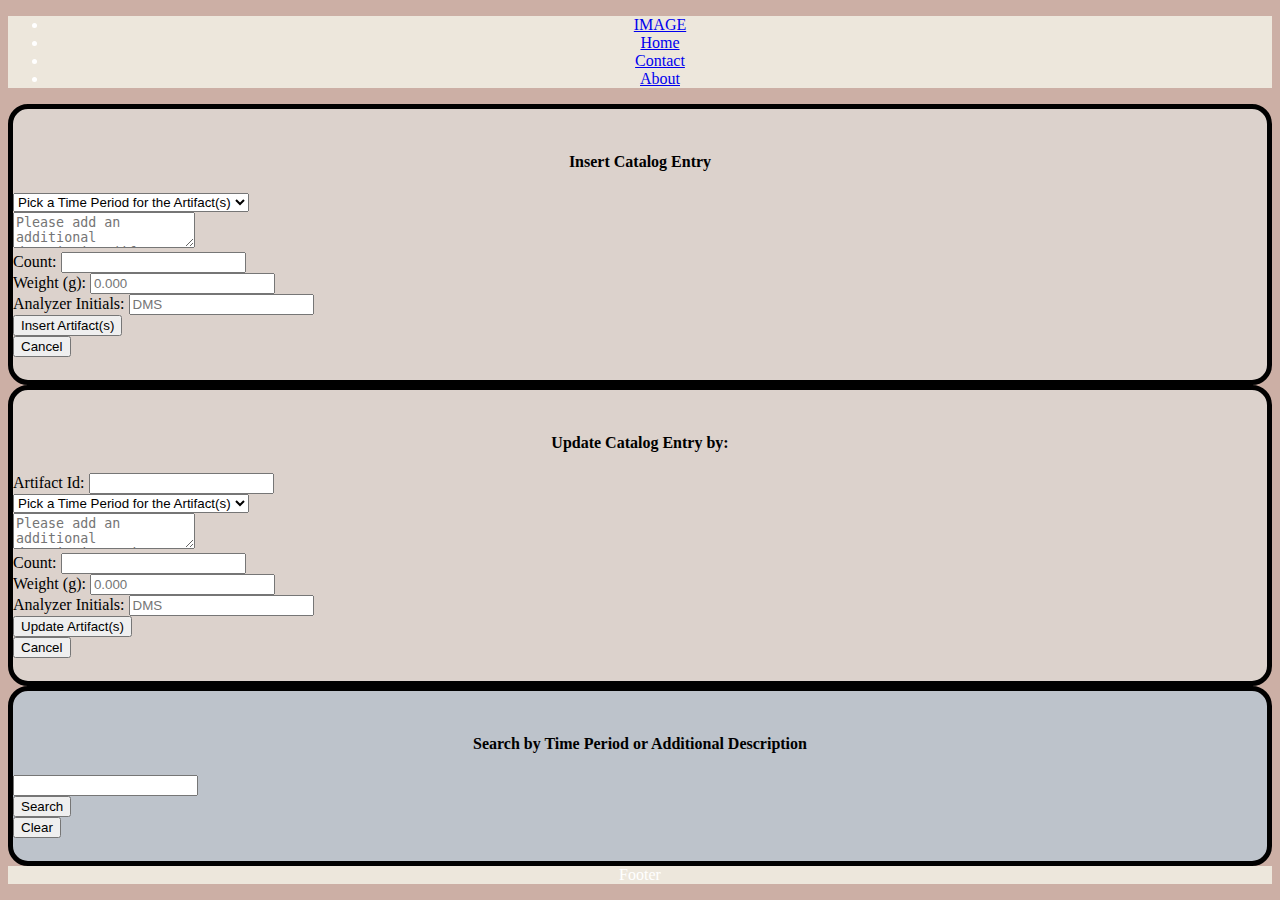
==== webapp_01/wwwroot/index.html @ 37055cd5 "Mostly Frontend dev" ====
<!doctype html>
<html lang="en">
  <head>
    <meta charset="utf-8">
    <meta name="viewport" content="width=device-width, initial-scale=1">
    <title>PaleoTech</title>
    <link href="https://cdn.jsdelivr.net/npm/bootstrap@5.3.0/dist/css/bootstrap.min.css" rel="stylesheet" integrity="sha384-9ndCyUaIbzAi2FUVXJi0CjmCapSmO7SnpJef0486qhLnuZ2cdeRhO02iuK6FUUVM" crossorigin="anonymous">
    <link rel="stylesheet" href="index.css">
  </head>
  <body>

    <div class="col my-header">
      <ul class="nav col-lg-auto me-lg-auto mb-2 justify-content-center mb-md-0">
        <li>
          <a id="anchor-nav-icon" href="#" class="nav-link px-2 link-body-emphasis">
            IMAGE
          </a>
        </li>
        <li>
          <a id="anchor-nav-home" href="#" class="nav-link px-2 link-body-emphasis">
            Home
          </a>
        </li>
        <li>
          <a id="anchor-nav-contact" href="#" class="nav-link px-2 link-body-emphasis">
            Contact
          </a>
        </li>
        <li>
          <a id="anchor-nav-about" href="#" class="nav-link px-2 link-body-emphasis">
            About
          </a>
        </li>
      </ul>
    </div>

    <div class="container">
      <div class="row">

        <!-- For Inserting -->
        <div id="form-insert" class="col d-grid gap-1">
          <h4 class="mb-1">Insert Catalog Entry</h4>
          <form name="insertForm" class="row align-items-start ms-3 me-1" onsubmit="return validateInsertForm()">

            <div class="row p-1">
              <div class="col">
                <div id="select-provenience"></div>
              </div>
              <select name="selectPeriod" class="col form-select form-select-sm mb-2" id="select-period">
                  <option value="0" selected>Pick a Time Period for the Artifact(s)</option>
                  <option value="Pre-Contact">Pre-Contact</option>
                  <option value="Post-Contact">Post-Contact</option>
              </select>
            </div>

            <div class="row p-1">
              <div class="col">
                <div id="select-level1"></div>
              </div>

              <div class="col">
                <div id="select-level2"></div>
              </div>
            </div>

            <div class="row p-1">
              <div id="select-level3"></div>
            </div>

            <div class="row p-1">
              <div id="select-level4"></div>
            </div>

            <div class="row p-1 input-group-sm">
              <textarea id="text-insert-additional-description" type="text" class="form-control" placeholder="Please add an additional description (if applicable)"></textarea>
            </div>
            
            <div class="row p-1">
              <div class="col input-group input-group-sm">
                  <span class="input-group-text" id="inputGroup-sizing-sm">Count:</span>
                  <input id="text-insert-artifact-count" type="text" class="form-control">
              </div>

              <div class="col input-group input-group-sm">
                  <span class="input-group-text" id="inputGroup-sizing-sm">Weight (g):</span>
                  <input id="text-insert-artifact-weight" type="text" class="form-control" placeholder="0.000">
              </div>

              <div class="col input-group input-group-sm">
                  <span class="input-group-text" id="inputGroup-sizing-sm">Analyzer Initials:</span>
                  <input id="text-insert-lab-tech-initials" type="text" class="form-control" placeholder="DMS">
              </div>
            </div>

            <div class="row p-1 insert-update-buttons">
              <div class="col-auto">
                <button id="button-insert" type="button" class="btn btn-primary">Insert Artifact(s)</button>
              </div>

              <div class="col-auto">
                <button id="button-insert-cancel" type="button" class="btn btn-primary">Cancel</button>
              </div>
            </div>
          </form>
        </div>

        <!-- For Updating -->

        <div id="form-update" class="col d-grid gap-1">
          <form class="row align-items-start ms-3 me-1">

            <div class="row p-1">
              <h4 class="col">Update Catalog Entry by:</h4>
              <div class="col mb-2 input-group input-group-sm">
                <span class="input-group-text" id="inputGroup-sizing-sm">Artifact Id:</span>
                <input id="text-update-artifact-id" type="text" class="form-control">
              </div>
            </div>

            <div class="row p-1">
              <div class="col">
                <div id="update-provenience"></div>
              </div>
              <select class="col form-select form-select-sm mb-2" id="update-period">
                  <option value="0" selected>Pick a Time Period for the Artifact(s)</option>
                  <option value="Pre-Contact">Pre-Contact</option>
                  <option value="Post-Contact">Post-Contact</option>
              </select>
            </div>

            <div class="row p-1">
              <div class="col">
                <div id="update-level1"></div>
              </div>

              <div class="col">
                <div id="update-level2"></div>
              </div>
            </div>

            <div class="row p-1">
              <div id="update-level3"></div>
            </div>

            <div class="row p-1">
              <div id="update-level4"></div>
            </div>

            <div class="row p-1 input-group-sm">
              <textarea id="text-update-additional-description" type="text" class="form-control" placeholder="Please add an additional description and reason for update (if applicable)"></textarea>
            </div>
            
            <div class="row p-1">
              <div class="col input-group input-group-sm ">
                  <span class="input-group-text" id="inputGroup-sizing-sm">Count:</span>
                  <input id="text-update-artifact-count" type="text" class="form-control">
              </div>

              <div class="col input-group input-group-sm ">
                  <span class="input-group-text" id="inputGroup-sizing-sm">Weight (g):</span>
                  <input id="text-update-artifact-weight" type="text" class="form-control" placeholder="0.000">
              </div>

              <div class="col input-group input-group-sm ">
                  <span class="input-group-text" id="inputGroup-sizing-sm">Analyzer Initials:</span>
                  <input id="text-update-lab-tech-initials" type="text" class="form-control" placeholder="DMS">
              </div>
            </div>

            <div class="row p-1 insert-update-buttons">
              <div class="col-auto">
                <button id="button-update" type="button" class="btn btn-primary">Update Artifact(s)</button>
              </div>

              <div class="col-auto">
                <button id="button-update-cancel" type="button" class="btn btn-primary">Cancel</button>
              </div>
            </div>

          </form>
        </div>
      </div>
    </div>

    <!-- For Searching -->

    <div class="container d-grid gap-1" id="form-search">
          <h4>Search by Time Period or Additional Description</h4>

          <form class="row p-1" id="search-box">
              <div class="col-auto">
                  <input id="text-search" type="text" class="form-control">
              </div>
              <div class="col-auto">
                  <button id="button-search" type="button" class="btn btn-primary">Search</button>
              </div>
              <div class="col-auto">
                  <button id="button-search-clear" type="button" class="btn btn-primary">Clear</button>
              </div>
          </form>

        <div class="row p-1">
          <div id="artifact-table"></div>
        </div>

      </div>
    </div>
  </div>

    <div class="col my-footer">
      <div class="col col-12">
          Footer
      </div>
    </div>

    <script src="https://cdn.jsdelivr.net/npm/bootstrap@5.3.0/dist/js/bootstrap.bundle.min.js" integrity="sha384-geWF76RCwLtnZ8qwWowPQNguL3RmwHVBC9FhGdlKrxdiJJigb/j/68SIy3Te4Bkz" crossorigin="anonymous"></script>
    <script src="index.js"></script>
  </body>
</html>
---- webapp_01/wwwroot/index.css ----
body {
    background-color: #CCAFA5
    ;
}

.my-header,
.my-footer {
    background-color: #EDE7DC;
    text-align: center;
    color: rgb(255, 255, 255);
}

h4 {
    text-align: center;
}

#form-update,
#form-insert {
    background-color: #DCD2CC;
    padding: 23px 0px;
    border: 5px solid black;
    border-radius: 20px;
}

#form-search {
    background-color: #BDC3CB;
    padding: 23px 0px;
    border: 5px solid black;
    border-radius: 20px;
}

#search-box {
    margin-left: auto; 
    margin-right: 0;
}

.insert-update-buttons {
    margin-left: auto; 
    margin-right: 0;
}

.button-column {
    width: 160px;
}

#artifact-table {
    font-size: small;
}
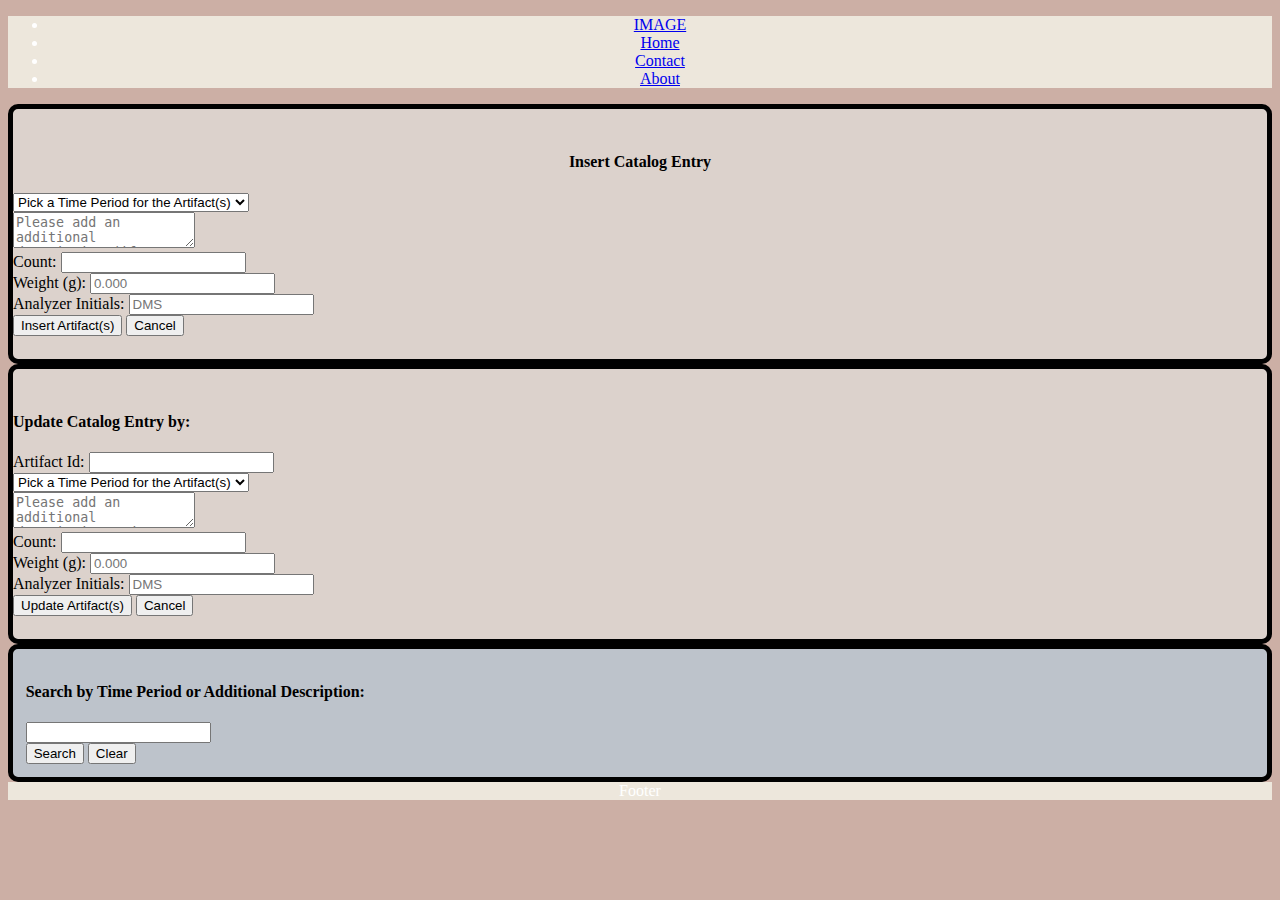
==== commit e2dd0ee5: "Additional Frontend Work" ====
--- a/webapp_01/wwwroot/index.html
+++ b/webapp_01/wwwroot/index.html
@@ -39,8 +39,8 @@
 
         <!-- For Inserting -->
         <div id="form-insert" class="col d-grid gap-1">
-          <h4 class="mb-1">Insert Catalog Entry</h4>
-          <form name="insertForm" class="row align-items-start ms-3 me-1" onsubmit="return validateInsertForm()">
+          <h4 id="insert-header" class="mb-1 form-headers">Insert Catalog Entry</h4>
+          <form name="insertForm" class="row align-items-start ms-3 me-1">
 
             <div class="row p-1">
               <div class="col">
@@ -92,12 +92,9 @@
               </div>
             </div>
 
-            <div class="row p-1 insert-update-buttons">
+            <div class="row p-1 justify-content-end">
               <div class="col-auto">
                 <button id="button-insert" type="button" class="btn btn-primary">Insert Artifact(s)</button>
-              </div>
-
-              <div class="col-auto">
                 <button id="button-insert-cancel" type="button" class="btn btn-primary">Cancel</button>
               </div>
             </div>
@@ -109,7 +106,7 @@
         <div id="form-update" class="col d-grid gap-1">
           <form class="row align-items-start ms-3 me-1">
 
-            <div class="row p-1">
+            <div class="row p-1 form-headers">
               <h4 class="col">Update Catalog Entry by:</h4>
               <div class="col mb-2 input-group input-group-sm">
                 <span class="input-group-text" id="inputGroup-sizing-sm">Artifact Id:</span>
@@ -167,12 +164,9 @@
               </div>
             </div>
 
-            <div class="row p-1 insert-update-buttons">
+            <div class="row p-1 justify-content-end">
               <div class="col-auto">
                 <button id="button-update" type="button" class="btn btn-primary">Update Artifact(s)</button>
-              </div>
-
-              <div class="col-auto">
                 <button id="button-update-cancel" type="button" class="btn btn-primary">Cancel</button>
               </div>
             </div>
@@ -184,29 +178,26 @@
 
     <!-- For Searching -->
 
-    <div class="container d-grid gap-1" id="form-search">
-          <h4>Search by Time Period or Additional Description</h4>
-
-          <form class="row p-1" id="search-box">
-              <div class="col-auto">
-                  <input id="text-search" type="text" class="form-control">
-              </div>
-              <div class="col-auto">
-                  <button id="button-search" type="button" class="btn btn-primary">Search</button>
-              </div>
-              <div class="col-auto">
-                  <button id="button-search-clear" type="button" class="btn btn-primary">Clear</button>
-              </div>
-          </form>
-
-        <div class="row p-1">
-          <div id="artifact-table"></div>
-        </div>
-
-      </div>
-    </div>
-  </div>
-
+    <div class="container d-grid gap-1" id="form-search"> 
+      <form class="row p-1 justify-content-end form-headers">
+
+        <div class="col-auto">
+          <h4>Search by Time Period or Additional Description:</h4>
+        </div>
+        <div class="col-4">
+          <input id="text-search" type="text" class="form-control">
+        </div>
+        <div class="col-auto">
+          <button id="button-search" type="button" class="btn btn-primary">Search</button>
+          <button id="button-search-clear" type="button" class="btn btn-primary">Clear</button>
+        </div>
+        
+      </form>
+      
+        <div class="row p-1" id="artifact-table"></div>
+
+    </div>
+ 
     <div class="col my-footer">
       <div class="col col-12">
           Footer
--- a/webapp_01/wwwroot/index.css
+++ b/webapp_01/wwwroot/index.css
@@ -10,7 +10,7 @@
     color: rgb(255, 255, 255);
 }
 
-h4 {
+#insert-header {
     text-align: center;
 }
 
@@ -19,30 +19,19 @@
     background-color: #DCD2CC;
     padding: 23px 0px;
     border: 5px solid black;
-    border-radius: 20px;
+    border-radius: 10px;
+
 }
 
 #form-search {
     background-color: #BDC3CB;
-    padding: 23px 0px;
+    padding: 1% 1%;
     border: 5px solid black;
-    border-radius: 20px;
+    border-radius: 10px;
 }
 
-#search-box {
-    margin-left: auto; 
-    margin-right: 0;
-}
-
-.insert-update-buttons {
-    margin-left: auto; 
-    margin-right: 0;
-}
-
-.button-column {
-    width: 160px;
-}
-
-#artifact-table {
+#show-artifacts-innerHTML {
     font-size: small;
+    text-align: center;
+    vertical-align: middle;
 }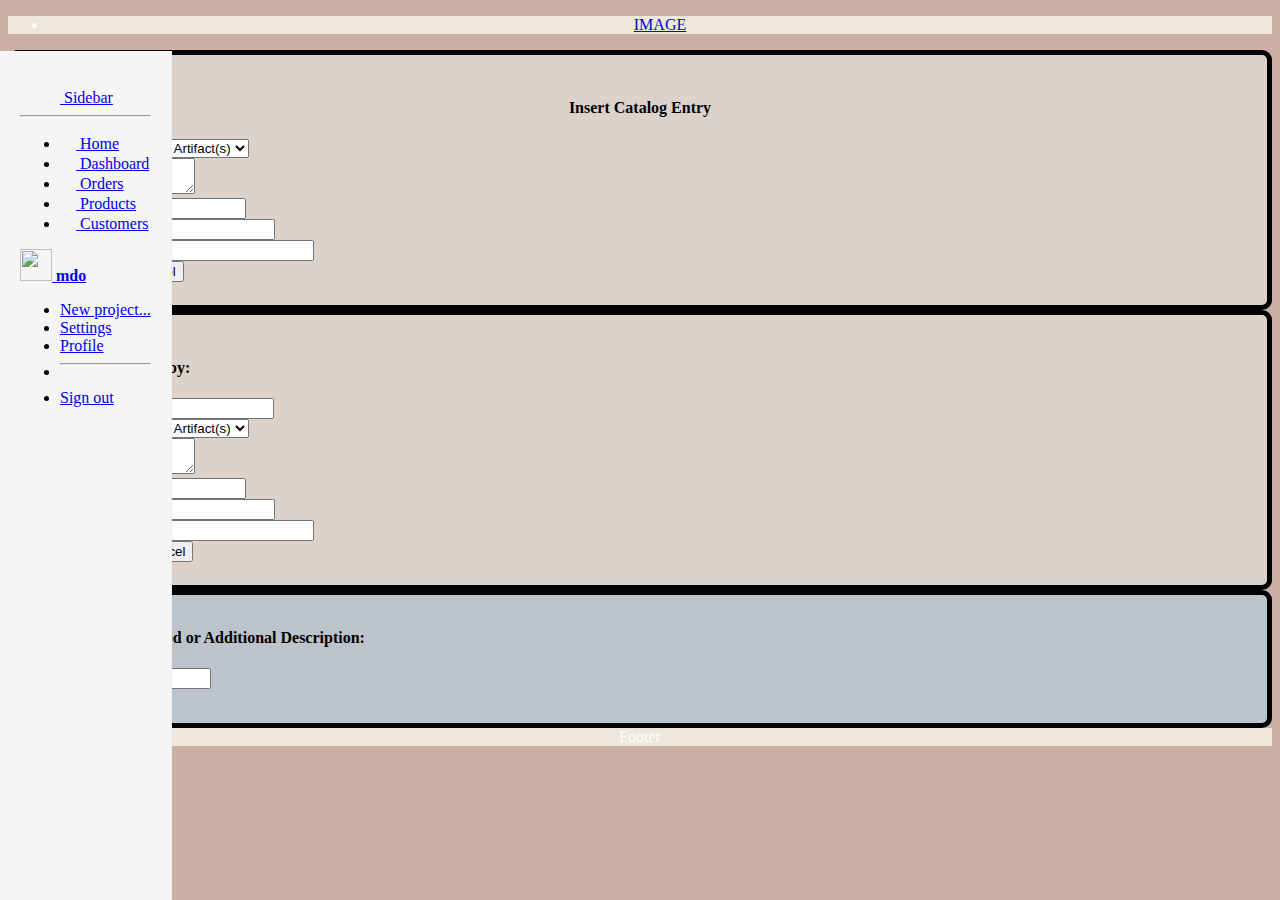
==== commit c33463b0: "Added sidebar" ====
--- a/webapp_01/wwwroot/index.html
+++ b/webapp_01/wwwroot/index.html
@@ -9,201 +9,242 @@
   </head>
   <body>
 
-    <div class="col my-header">
-      <ul class="nav col-lg-auto me-lg-auto mb-2 justify-content-center mb-md-0">
-        <li>
-          <a id="anchor-nav-icon" href="#" class="nav-link px-2 link-body-emphasis">
-            IMAGE
+      <div class="col my-header">
+        <ul class="nav col-lg-auto me-lg-auto mb-2 justify-content-center mb-md-0">
+          <li>
+            <a id="anchor-nav-icon" href="#" class="nav-link px-2 link-body-emphasis">
+              IMAGE
+            </a>
+          </li>
+        </ul>
+      </div>
+
+    <div class="container-fluid">
+      <div class="row">
+        <div class="col-sm-3 col-md-2 sidebar p-3 text-white bg-dark">
+          <a href="/" class="d-flex align-items-center mb-3 mb-md-0 me-md-auto text-white text-decoration-none">
+            <svg class="bi me-2" width="40" height="32"><use xlink:href="#bootstrap"/></svg>
+            <span class="fs-4">Sidebar</span>
           </a>
-        </li>
-        <li>
-          <a id="anchor-nav-home" href="#" class="nav-link px-2 link-body-emphasis">
-            Home
-          </a>
-        </li>
-        <li>
-          <a id="anchor-nav-contact" href="#" class="nav-link px-2 link-body-emphasis">
-            Contact
-          </a>
-        </li>
-        <li>
-          <a id="anchor-nav-about" href="#" class="nav-link px-2 link-body-emphasis">
-            About
-          </a>
-        </li>
-      </ul>
-    </div>
-
-    <div class="container">
-      <div class="row">
-
-        <!-- For Inserting -->
-        <div id="form-insert" class="col d-grid gap-1">
-          <h4 id="insert-header" class="mb-1 form-headers">Insert Catalog Entry</h4>
-          <form name="insertForm" class="row align-items-start ms-3 me-1">
-
-            <div class="row p-1">
-              <div class="col">
-                <div id="select-provenience"></div>
+          <hr>
+          <ul class="nav nav-sidebar">
+            <li class="nav-item">
+              <a href="#" class="nav-link active" aria-current="page">
+                <svg class="bi me-2" width="16" height="16"><use xlink:href="#home"/></svg>
+                Home
+              </a>
+            </li>
+            <li>
+              <a href="#" class="nav-link text-white">
+                <svg class="bi me-2" width="16" height="16"><use xlink:href="#speedometer2"/></svg>
+                Dashboard
+              </a>
+            </li>
+            <li>
+              <a href="#" class="nav-link text-white">
+                <svg class="bi me-2" width="16" height="16"><use xlink:href="#table"/></svg>
+                Orders
+              </a>
+            </li>
+            <li>
+              <a href="#" class="nav-link text-white">
+                <svg class="bi me-2" width="16" height="16"><use xlink:href="#grid"/></svg>
+                Products
+              </a>
+            </li>
+            <li>
+              <a href="#" class="nav-link text-white">
+                <svg class="bi me-2" width="16" height="16"><use xlink:href="#people-circle"/></svg>
+                Customers
+              </a>
+            </li>
+          </ul>
+          <div class="dropdown">
+            <a href="#" class="d-flex align-items-center text-white text-decoration-none dropdown-toggle" id="dropdownUser1" data-bs-toggle="dropdown" aria-expanded="false">
+              <img src="https://github.com/mdo.png" alt="" width="32" height="32" class="rounded-circle me-2">
+              <strong>mdo</strong>
+            </a>
+            <ul class="dropdown-menu dropdown-menu-dark text-small shadow" aria-labelledby="dropdownUser1">
+              <li><a class="dropdown-item" href="#">New project...</a></li>
+              <li><a class="dropdown-item" href="#">Settings</a></li>
+              <li><a class="dropdown-item" href="#">Profile</a></li>
+              <li><hr class="dropdown-divider"></li>
+              <li><a class="dropdown-item" href="#">Sign out</a></li>
+            </ul>
+          </div>
+        </div> <!--Div sidebar col end-->
+
+        
+        <div class="col-8">
+          <div class="row">
+
+              <!-- For Inserting -->
+
+              <div id="form-insert" class="col d-grid gap-1">
+                <h4 id="insert-header" class="mb-1 form-headers">Insert Catalog Entry</h4>
+                <form name="insertForm" class="row align-items-start ms-3 me-1">
+
+                  <div class="row p-1">
+                    <div class="col">
+                      <div id="select-provenience"></div>
+                    </div>
+                    <select name="selectPeriod" class="col form-select form-select-sm mb-2" id="select-period">
+                        <option value="0" selected>Pick a Time Period for the Artifact(s)</option>
+                        <option value="Pre-Contact">Pre-Contact</option>
+                        <option value="Post-Contact">Post-Contact</option>
+                    </select>
+                  </div>
+
+                  <div class="row p-1">
+                    <div class="col">
+                      <div id="select-level1"></div>
+                    </div>
+
+                    <div class="col">
+                      <div id="select-level2"></div>
+                    </div>
+                  </div>
+
+                  <div class="row p-1">
+                    <div id="select-level3"></div>
+                  </div>
+
+                  <div class="row p-1">
+                    <div id="select-level4"></div>
+                  </div>
+
+                  <div class="row p-1 input-group-sm">
+                    <textarea id="text-insert-additional-description" type="text" class="form-control" placeholder="Please add an additional description (if applicable)"></textarea>
+                  </div>
+                  
+                  <div class="row p-1">
+                    <div class="col input-group input-group-sm">
+                        <span class="input-group-text" id="inputGroup-sizing-sm">Count:</span>
+                        <input id="text-insert-artifact-count" type="text" class="form-control" required>
+                    </div>
+
+                    <div class="col input-group input-group-sm">
+                        <span class="input-group-text" id="inputGroup-sizing-sm">Weight (g):</span>
+                        <input id="text-insert-artifact-weight" type="text" class="form-control" placeholder="0.000">
+                    </div>
+
+                    <div class="col input-group input-group-sm">
+                        <span class="input-group-text" id="inputGroup-sizing-sm">Analyzer Initials:</span>
+                        <input id="text-insert-lab-tech-initials" type="text" class="form-control" placeholder="DMS">
+                    </div>
+                  </div>
+
+                  <div class="row p-1 justify-content-end">
+                    <div class="col-auto">
+                      <button id="button-insert" type="submit" class="btn btn-primary">Insert Artifact(s)</button>
+                      <button id="button-insert-cancel" type="button" class="btn btn-primary">Cancel</button>
+                    </div>
+                  </div>
+                </form>
+              </div> <!-- Div for insert column end -->
+
+              <!-- For Updating -->
+
+            <div id="form-update" class="col d-grid gap-1">
+              <form class="row align-items-start ms-3 me-1">
+
+                <div class="row p-1 form-headers">
+                  <h4 class="col">Update Catalog Entry by:</h4>
+                  <div class="col mb-2 input-group input-group-sm">
+                    <span class="input-group-text" id="inputGroup-sizing-sm">Artifact Id:</span>
+                    <input id="text-update-artifact-id" type="text" class="form-control">
+                  </div>
+                </div>
+
+                <div class="row p-1">
+                  <div class="col">
+                    <div id="update-provenience"></div>
+                  </div>
+                  <select class="col form-select form-select-sm mb-2" id="update-period">
+                      <option value="0" selected>Pick a Time Period for the Artifact(s)</option>
+                      <option value="Pre-Contact">Pre-Contact</option>
+                      <option value="Post-Contact">Post-Contact</option>
+                  </select>
+                </div>
+
+                <div class="row p-1">
+                  <div class="col">
+                    <div id="update-level1"></div>
+                  </div>
+
+                  <div class="col">
+                    <div id="update-level2"></div>
+                  </div>
+                </div>
+
+                <div class="row p-1">
+                  <div id="update-level3"></div>
+                </div>
+
+                <div class="row p-1">
+                  <div id="update-level4"></div>
+                </div>
+
+                <div class="row p-1 input-group-sm">
+                  <textarea id="text-update-additional-description" type="text" class="form-control" placeholder="Please add an additional description and reason for update (if applicable)"></textarea>
+                </div>
+                
+                <div class="row p-1">
+                  <div class="col input-group input-group-sm ">
+                      <span class="input-group-text" id="inputGroup-sizing-sm">Count:</span>
+                      <input id="text-update-artifact-count" type="text" class="form-control">
+                  </div>
+
+                  <div class="col input-group input-group-sm ">
+                      <span class="input-group-text" id="inputGroup-sizing-sm">Weight (g):</span>
+                      <input id="text-update-artifact-weight" type="text" class="form-control" placeholder="0.000">
+                  </div>
+
+                  <div class="col input-group input-group-sm ">
+                      <span class="input-group-text" id="inputGroup-sizing-sm">Analyzer Initials:</span>
+                      <input id="text-update-lab-tech-initials" type="text" class="form-control" placeholder="DMS">
+                  </div>
+                </div>
+
+                <div class="row p-1 justify-content-end">
+                  <div class="col-auto">
+                    <button id="button-update" type="button" class="btn btn-primary">Update Artifact(s)</button>
+                    <button id="button-update-cancel" type="button" class="btn btn-primary">Cancel</button>
+                  </div>
+                </div>
+
+              </form>
+            </div> <!-- Div for update column end -->
+          </div> <!-- Div for insert, update row end -->
+
+            <!-- For Searching -->
+
+          <div class="col d-grid gap-1" id="form-search"> 
+            <form class="row p-1 justify-content-end form-headers">
+              <div class="col-auto">
+                <h4>Search by Time Period or Additional Description:</h4>
               </div>
-              <select name="selectPeriod" class="col form-select form-select-sm mb-2" id="select-period">
-                  <option value="0" selected>Pick a Time Period for the Artifact(s)</option>
-                  <option value="Pre-Contact">Pre-Contact</option>
-                  <option value="Post-Contact">Post-Contact</option>
-              </select>
-            </div>
-
-            <div class="row p-1">
-              <div class="col">
-                <div id="select-level1"></div>
+              <div class="col-4">
+                <input id="text-search" type="text" class="form-control">
               </div>
-
-              <div class="col">
-                <div id="select-level2"></div>
+              <div class="col-auto">
+                <button id="button-search" type="button" class="btn btn-primary">Search</button>
+                <button id="button-search-clear" type="button" class="btn btn-primary">Clear</button>
               </div>
-            </div>
-
-            <div class="row p-1">
-              <div id="select-level3"></div>
-            </div>
-
-            <div class="row p-1">
-              <div id="select-level4"></div>
-            </div>
-
-            <div class="row p-1 input-group-sm">
-              <textarea id="text-insert-additional-description" type="text" class="form-control" placeholder="Please add an additional description (if applicable)"></textarea>
-            </div>
-            
-            <div class="row p-1">
-              <div class="col input-group input-group-sm">
-                  <span class="input-group-text" id="inputGroup-sizing-sm">Count:</span>
-                  <input id="text-insert-artifact-count" type="text" class="form-control">
-              </div>
-
-              <div class="col input-group input-group-sm">
-                  <span class="input-group-text" id="inputGroup-sizing-sm">Weight (g):</span>
-                  <input id="text-insert-artifact-weight" type="text" class="form-control" placeholder="0.000">
-              </div>
-
-              <div class="col input-group input-group-sm">
-                  <span class="input-group-text" id="inputGroup-sizing-sm">Analyzer Initials:</span>
-                  <input id="text-insert-lab-tech-initials" type="text" class="form-control" placeholder="DMS">
-              </div>
-            </div>
-
-            <div class="row p-1 justify-content-end">
-              <div class="col-auto">
-                <button id="button-insert" type="button" class="btn btn-primary">Insert Artifact(s)</button>
-                <button id="button-insert-cancel" type="button" class="btn btn-primary">Cancel</button>
-              </div>
-            </div>
-          </form>
-        </div>
-
-        <!-- For Updating -->
-
-        <div id="form-update" class="col d-grid gap-1">
-          <form class="row align-items-start ms-3 me-1">
-
-            <div class="row p-1 form-headers">
-              <h4 class="col">Update Catalog Entry by:</h4>
-              <div class="col mb-2 input-group input-group-sm">
-                <span class="input-group-text" id="inputGroup-sizing-sm">Artifact Id:</span>
-                <input id="text-update-artifact-id" type="text" class="form-control">
-              </div>
-            </div>
-
-            <div class="row p-1">
-              <div class="col">
-                <div id="update-provenience"></div>
-              </div>
-              <select class="col form-select form-select-sm mb-2" id="update-period">
-                  <option value="0" selected>Pick a Time Period for the Artifact(s)</option>
-                  <option value="Pre-Contact">Pre-Contact</option>
-                  <option value="Post-Contact">Post-Contact</option>
-              </select>
-            </div>
-
-            <div class="row p-1">
-              <div class="col">
-                <div id="update-level1"></div>
-              </div>
-
-              <div class="col">
-                <div id="update-level2"></div>
-              </div>
-            </div>
-
-            <div class="row p-1">
-              <div id="update-level3"></div>
-            </div>
-
-            <div class="row p-1">
-              <div id="update-level4"></div>
-            </div>
-
-            <div class="row p-1 input-group-sm">
-              <textarea id="text-update-additional-description" type="text" class="form-control" placeholder="Please add an additional description and reason for update (if applicable)"></textarea>
-            </div>
-            
-            <div class="row p-1">
-              <div class="col input-group input-group-sm ">
-                  <span class="input-group-text" id="inputGroup-sizing-sm">Count:</span>
-                  <input id="text-update-artifact-count" type="text" class="form-control">
-              </div>
-
-              <div class="col input-group input-group-sm ">
-                  <span class="input-group-text" id="inputGroup-sizing-sm">Weight (g):</span>
-                  <input id="text-update-artifact-weight" type="text" class="form-control" placeholder="0.000">
-              </div>
-
-              <div class="col input-group input-group-sm ">
-                  <span class="input-group-text" id="inputGroup-sizing-sm">Analyzer Initials:</span>
-                  <input id="text-update-lab-tech-initials" type="text" class="form-control" placeholder="DMS">
-              </div>
-            </div>
-
-            <div class="row p-1 justify-content-end">
-              <div class="col-auto">
-                <button id="button-update" type="button" class="btn btn-primary">Update Artifact(s)</button>
-                <button id="button-update-cancel" type="button" class="btn btn-primary">Cancel</button>
-              </div>
-            </div>
-
-          </form>
-        </div>
-      </div>
-    </div>
-
-    <!-- For Searching -->
-
-    <div class="container d-grid gap-1" id="form-search"> 
-      <form class="row p-1 justify-content-end form-headers">
-
-        <div class="col-auto">
-          <h4>Search by Time Period or Additional Description:</h4>
-        </div>
-        <div class="col-4">
-          <input id="text-search" type="text" class="form-control">
-        </div>
-        <div class="col-auto">
-          <button id="button-search" type="button" class="btn btn-primary">Search</button>
-          <button id="button-search-clear" type="button" class="btn btn-primary">Clear</button>
-        </div>
-        
-      </form>
-      
-        <div class="row p-1" id="artifact-table"></div>
-
-    </div>
- 
+            </form>
+              <div class="row p-1" id="artifact-table"></div>
+          </div>
+
+        </div> <!-- Div insert, update, search end -->
+      </div> <!-- Div row end -->
+    </div> <!-- Div container end -->
+
     <div class="col my-footer">
       <div class="col col-12">
           Footer
       </div>
     </div>
-
+  
     <script src="https://cdn.jsdelivr.net/npm/bootstrap@5.3.0/dist/js/bootstrap.bundle.min.js" integrity="sha384-geWF76RCwLtnZ8qwWowPQNguL3RmwHVBC9FhGdlKrxdiJJigb/j/68SIy3Te4Bkz" crossorigin="anonymous"></script>
     <script src="index.js"></script>
   </body>
--- a/webapp_01/wwwroot/index.css
+++ b/webapp_01/wwwroot/index.css
@@ -1,6 +1,5 @@
 body {
-    background-color: #CCAFA5
-    ;
+    background-color: #CCAFA5;
 }
 
 .my-header,
@@ -8,6 +7,20 @@
     background-color: #EDE7DC;
     text-align: center;
     color: rgb(255, 255, 255);
+}
+
+.sidebar {
+    position: fixed;
+    top: 51px;
+    bottom: 0;
+    left: 0;
+    z-index: 1000;
+    display: block;
+    padding: 20px;
+    overflow-x: hidden;
+    overflow-y: auto; /* Scrollable contents if viewport is shorter than content. */
+    background-color: #f5f5f5;
+    border-right: 1px solid #eee;
 }
 
 #insert-header {
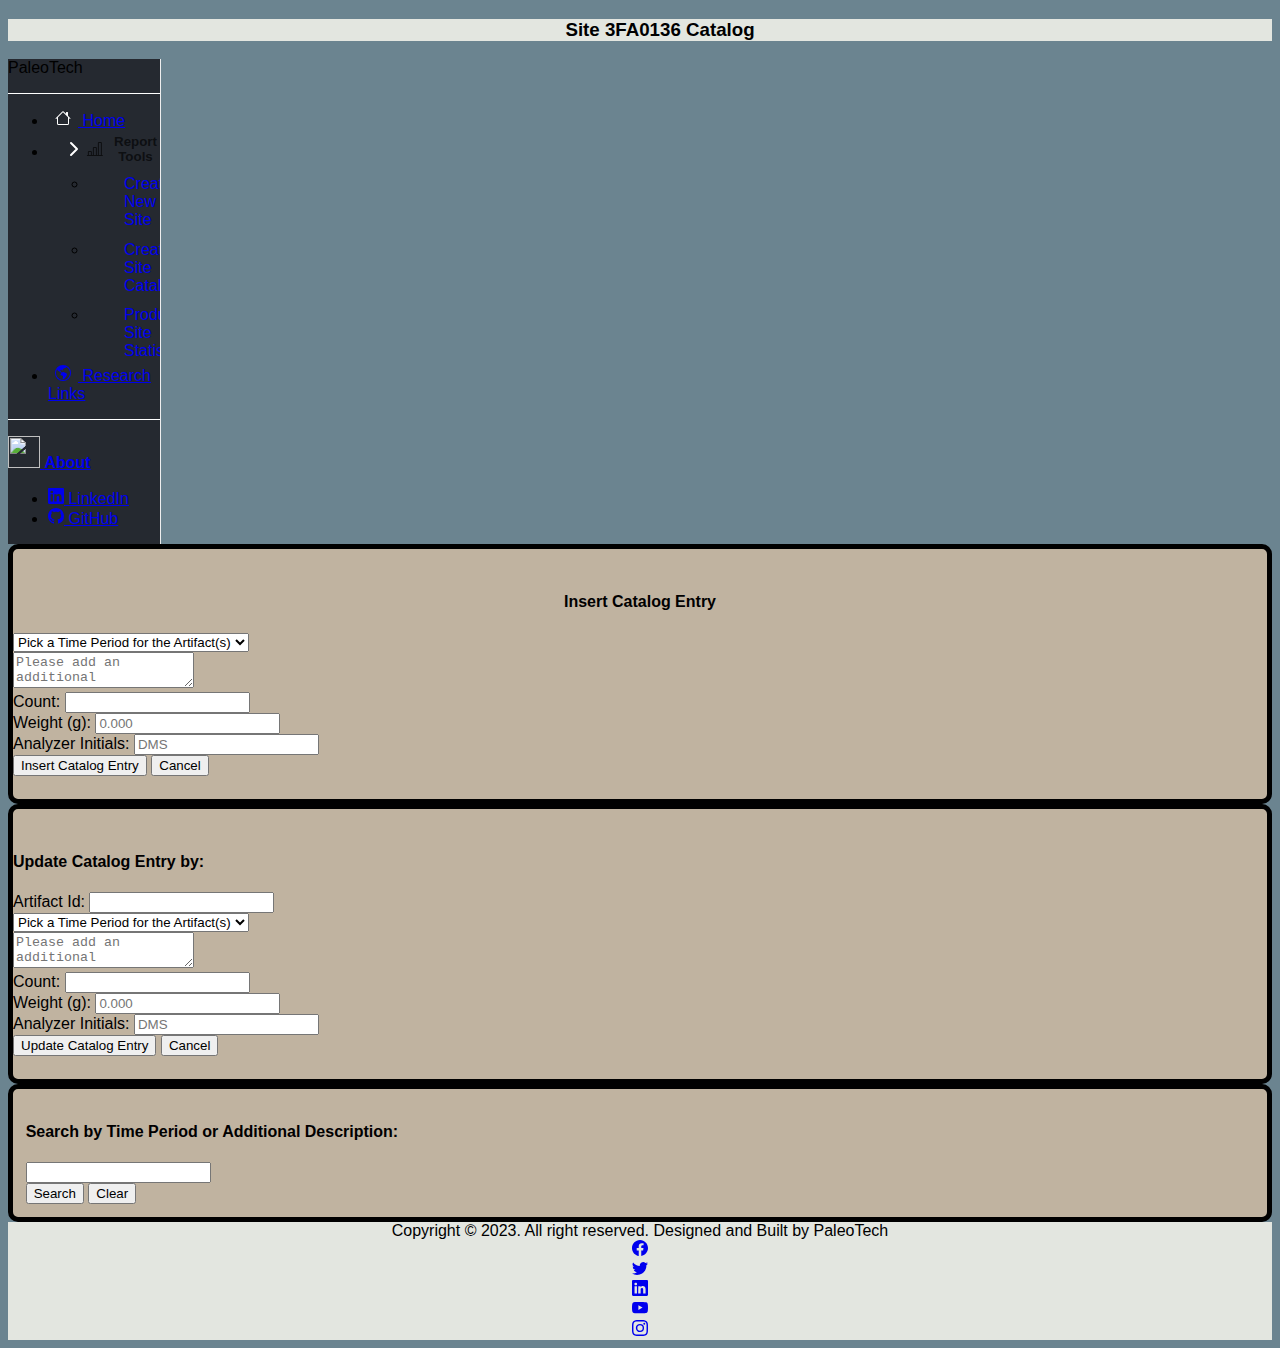
==== commit 5a7b04bc: "Empty field form validation" ====
--- a/webapp_01/wwwroot/index.html
+++ b/webapp_01/wwwroot/index.html
@@ -11,65 +11,71 @@
 
       <div class="col my-header">
         <ul class="nav col-lg-auto me-lg-auto mb-2 justify-content-center mb-md-0">
-          <li>
-            <a id="anchor-nav-icon" href="#" class="nav-link px-2 link-body-emphasis">
-              IMAGE
-            </a>
-          </li>
+          <h3>Site 3FA0136 Catalog</h3>
         </ul>
       </div>
 
     <div class="container-fluid">
       <div class="row">
-        <div class="col-sm-3 col-md-2 sidebar p-3 text-white bg-dark">
-          <a href="/" class="d-flex align-items-center mb-3 mb-md-0 me-md-auto text-white text-decoration-none">
-            <svg class="bi me-2" width="40" height="32"><use xlink:href="#bootstrap"/></svg>
-            <span class="fs-4">Sidebar</span>
-          </a>
-          <hr>
+        <div class="sidebar p-3">
+          <span class="fs-4 text-white">PaleoTech</span>
+          <hr/>
           <ul class="nav nav-sidebar">
             <li class="nav-item">
-              <a href="#" class="nav-link active" aria-current="page">
-                <svg class="bi me-2" width="16" height="16"><use xlink:href="#home"/></svg>
-                Home
+              <a href="#" class="nav-link text-white" aria-current="page">
+                <svg xmlns="http://www.w3.org/2000/svg" width="30" height="16" fill="white" class="bi bi-house" viewBox="0 0 16 16">
+                  <path d="M8.707 1.5a1 1 0 0 0-1.414 0L.646 8.146a.5.5 0 0 0 .708.708L2 8.207V13.5A1.5 1.5 0 0 0 3.5 15h9a1.5 1.5 0 0 0 1.5-1.5V8.207l.646.647a.5.5 0 0 0 .708-.708L13 5.793V2.5a.5.5 0 0 0-.5-.5h-1a.5.5 0 0 0-.5.5v1.293L8.707 1.5ZM13 7.207V13.5a.5.5 0 0 1-.5.5h-9a.5.5 0 0 1-.5-.5V7.207l5-5 5 5Z"/>
+                </svg>
+              Home
               </a>
             </li>
-            <li>
-              <a href="#" class="nav-link text-white">
-                <svg class="bi me-2" width="16" height="16"><use xlink:href="#speedometer2"/></svg>
-                Dashboard
-              </a>
+            <li class="nav-item">
+              <button class="btn btn-toggle text-white fw-normal align-items-center rounded collapsed" data-bs-toggle="collapse" data-bs-target="#dashboard-collapse" aria-expanded="false">
+                <svg xmlns="http://www.w3.org/2000/svg" width="30" height="16" fill="currentColor" class="bi bi-bar-chart-line" viewBox="0 0 16 16">
+                  <path d="M11 2a1 1 0 0 1 1-1h2a1 1 0 0 1 1 1v12h.5a.5.5 0 0 1 0 1H.5a.5.5 0 0 1 0-1H1v-3a1 1 0 0 1 1-1h2a1 1 0 0 1 1 1v3h1V7a1 1 0 0 1 1-1h2a1 1 0 0 1 1 1v7h1V2zm1 12h2V2h-2v12zm-3 0V7H7v7h2zm-5 0v-3H2v3h2z"/>
+                </svg>
+                Report Tools
+              </button>
+              <div class="collapse" id="dashboard-collapse">
+                <ul class="btn-toggle-nav list-unstyled fw-normal pb-1 small">
+                  <li><a href="/pages/page.html" class="link-light rounded">Create New Site</a></li>
+                  <li><a href="index.html" class="link-light rounded">Create Site Catalog</a></li>
+                  <li><a href="/pages/page.html" class="link-light rounded">Produce Site Statistics</a></li>
+                </ul>
+              </div>
             </li>
             <li>
-              <a href="#" class="nav-link text-white">
-                <svg class="bi me-2" width="16" height="16"><use xlink:href="#table"/></svg>
-                Orders
-              </a>
-            </li>
-            <li>
-              <a href="#" class="nav-link text-white">
-                <svg class="bi me-2" width="16" height="16"><use xlink:href="#grid"/></svg>
-                Products
-              </a>
-            </li>
-            <li>
-              <a href="#" class="nav-link text-white">
-                <svg class="bi me-2" width="16" height="16"><use xlink:href="#people-circle"/></svg>
-                Customers
+              <a href="/pages/research.html" class="nav-link text-white">
+                <svg xmlns="http://www.w3.org/2000/svg" width="30" height="16" fill="currentColor" class="bi bi-globe-americas" viewBox="0 0 16 16">
+                  <path d="M8 0a8 8 0 1 0 0 16A8 8 0 0 0 8 0ZM2.04 4.326c.325 1.329 2.532 2.54 3.717 3.19.48.263.793.434.743.484-.08.08-.162.158-.242.234-.416.396-.787.749-.758 1.266.035.634.618.824 1.214 1.017.577.188 1.168.38 1.286.983.082.417-.075.988-.22 1.52-.215.782-.406 1.48.22 1.48 1.5-.5 3.798-3.186 4-5 .138-1.243-2-2-3.5-2.5-.478-.16-.755.081-.99.284-.172.15-.322.279-.51.216-.445-.148-2.5-2-1.5-2.5.78-.39.952-.171 1.227.182.078.099.163.208.273.318.609.304.662-.132.723-.633.039-.322.081-.671.277-.867.434-.434 1.265-.791 2.028-1.12.712-.306 1.365-.587 1.579-.88A7 7 0 1 1 2.04 4.327Z"/>
+                </svg>
+                Research Links
               </a>
             </li>
           </ul>
+          <hr/>
           <div class="dropdown">
             <a href="#" class="d-flex align-items-center text-white text-decoration-none dropdown-toggle" id="dropdownUser1" data-bs-toggle="dropdown" aria-expanded="false">
-              <img src="https://github.com/mdo.png" alt="" width="32" height="32" class="rounded-circle me-2">
-              <strong>mdo</strong>
+              <img src="https://avatars.githubusercontent.com/u/96018790?v=4" alt="" width="32" height="32" class="rounded-circle me-2">
+              <strong>About</strong>
             </a>
             <ul class="dropdown-menu dropdown-menu-dark text-small shadow" aria-labelledby="dropdownUser1">
-              <li><a class="dropdown-item" href="#">New project...</a></li>
-              <li><a class="dropdown-item" href="#">Settings</a></li>
-              <li><a class="dropdown-item" href="#">Profile</a></li>
-              <li><hr class="dropdown-divider"></li>
-              <li><a class="dropdown-item" href="#">Sign out</a></li>
+              <li>
+                <a class="dropdown-item" href="https://www.linkedin.com/in/devin-sorrows/">
+                  <svg xmlns="http://www.w3.org/2000/svg" width="16" height="16" fill="currentColor" class="bi bi-linkedin" viewBox="0 0 16 16">
+                    <path d="M0 1.146C0 .513.526 0 1.175 0h13.65C15.474 0 16 .513 16 1.146v13.708c0 .633-.526 1.146-1.175 1.146H1.175C.526 16 0 15.487 0 14.854V1.146zm4.943 12.248V6.169H2.542v7.225h2.401zm-1.2-8.212c.837 0 1.358-.554 1.358-1.248-.015-.709-.52-1.248-1.342-1.248-.822 0-1.359.54-1.359 1.248 0 .694.521 1.248 1.327 1.248h.016zm4.908 8.212V9.359c0-.216.016-.432.08-.586.173-.431.568-.878 1.232-.878.869 0 1.216.662 1.216 1.634v3.865h2.401V9.25c0-2.22-1.184-3.252-2.764-3.252-1.274 0-1.845.7-2.165 1.193v.025h-.016a5.54 5.54 0 0 1 .016-.025V6.169h-2.4c.03.678 0 7.225 0 7.225h2.4z"/>
+                  </svg>
+                  LinkedIn
+                </a>
+              </li>
+              <li>
+                <a class="dropdown-item" href="https://github.com/dmsorrows">
+                  <svg xmlns="http://www.w3.org/2000/svg" width="16" height="16" fill="currentColor" class="bi bi-github" viewBox="0 0 16 16">
+                    <path d="M8 0C3.58 0 0 3.58 0 8c0 3.54 2.29 6.53 5.47 7.59.4.07.55-.17.55-.38 0-.19-.01-.82-.01-1.49-2.01.37-2.53-.49-2.69-.94-.09-.23-.48-.94-.82-1.13-.28-.15-.68-.52-.01-.53.63-.01 1.08.58 1.23.82.72 1.21 1.87.87 2.33.66.07-.52.28-.87.51-1.07-1.78-.2-3.64-.89-3.64-3.95 0-.87.31-1.59.82-2.15-.08-.2-.36-1.02.08-2.12 0 0 .67-.21 2.2.82.64-.18 1.32-.27 2-.27.68 0 1.36.09 2 .27 1.53-1.04 2.2-.82 2.2-.82.44 1.1.16 1.92.08 2.12.51.56.82 1.27.82 2.15 0 3.07-1.87 3.75-3.65 3.95.29.25.54.73.54 1.48 0 1.07-.01 1.93-.01 2.2 0 .21.15.46.55.38A8.012 8.012 0 0 0 16 8c0-4.42-3.58-8-8-8z"/>
+                  </svg>
+                  GitHub
+                </a>
+              </li>
             </ul>
           </div>
         </div> <!--Div sidebar col end-->
@@ -120,7 +126,7 @@
                   <div class="row p-1">
                     <div class="col input-group input-group-sm">
                         <span class="input-group-text" id="inputGroup-sizing-sm">Count:</span>
-                        <input id="text-insert-artifact-count" type="text" class="form-control" required>
+                        <input id="text-insert-artifact-count" type="text" class="form-control">
                     </div>
 
                     <div class="col input-group input-group-sm">
@@ -136,7 +142,7 @@
 
                   <div class="row p-1 justify-content-end">
                     <div class="col-auto">
-                      <button id="button-insert" type="submit" class="btn btn-primary">Insert Artifact(s)</button>
+                      <button id="button-insert" type="button" class="btn btn-primary">Insert Catalog Entry</button>
                       <button id="button-insert-cancel" type="button" class="btn btn-primary">Cancel</button>
                     </div>
                   </div>
@@ -208,7 +214,7 @@
 
                 <div class="row p-1 justify-content-end">
                   <div class="col-auto">
-                    <button id="button-update" type="button" class="btn btn-primary">Update Artifact(s)</button>
+                    <button id="button-update" type="button" class="btn btn-primary">Update Catalog Entry</button>
                     <button id="button-update-cancel" type="button" class="btn btn-primary">Cancel</button>
                   </div>
                 </div>
@@ -220,7 +226,7 @@
             <!-- For Searching -->
 
           <div class="col d-grid gap-1" id="form-search"> 
-            <form class="row p-1 justify-content-end form-headers">
+            <form class="row p-1 justify-content-end">
               <div class="col-auto">
                 <h4>Search by Time Period or Additional Description:</h4>
               </div>
@@ -240,8 +246,46 @@
     </div> <!-- Div container end -->
 
     <div class="col my-footer">
-      <div class="col col-12">
-          Footer
+      <div class="row col-12">
+        <div class="col-4">
+          Copyright © 2023. All right reserved. Designed and Built by PaleoTech
+        </div>
+        <div class="col-2"></div>
+        <div class="col-auto">
+          <a href="https://www.facebook.com/KillerTofuKid/" class="nav-link text-black" aria-current="page">
+            <svg xmlns="http://www.w3.org/2000/svg" width="16" height="16" fill="currentColor" class="bi bi-facebook" viewBox="0 0 16 16">
+              <path d="M16 8.049c0-4.446-3.582-8.05-8-8.05C3.58 0-.002 3.603-.002 8.05c0 4.017 2.926 7.347 6.75 7.951v-5.625h-2.03V8.05H6.75V6.275c0-2.017 1.195-3.131 3.022-3.131.876 0 1.791.157 1.791.157v1.98h-1.009c-.993 0-1.303.621-1.303 1.258v1.51h2.218l-.354 2.326H9.25V16c3.824-.604 6.75-3.934 6.75-7.951z"/>
+            </svg>
+          </a>
+        </div>
+        <div class="col-auto">   
+            <a href="https://twitter.com/devin_sorrows" class="nav-link text-black" aria-current="page">
+              <svg xmlns="http://www.w3.org/2000/svg" width="16" height="16" fill="currentColor" class="bi bi-twitter" viewBox="0 0 16 16">
+                <path d="M5.026 15c6.038 0 9.341-5.003 9.341-9.334 0-.14 0-.282-.006-.422A6.685 6.685 0 0 0 16 3.542a6.658 6.658 0 0 1-1.889.518 3.301 3.301 0 0 0 1.447-1.817 6.533 6.533 0 0 1-2.087.793A3.286 3.286 0 0 0 7.875 6.03a9.325 9.325 0 0 1-6.767-3.429 3.289 3.289 0 0 0 1.018 4.382A3.323 3.323 0 0 1 .64 6.575v.045a3.288 3.288 0 0 0 2.632 3.218 3.203 3.203 0 0 1-.865.115 3.23 3.23 0 0 1-.614-.057 3.283 3.283 0 0 0 3.067 2.277A6.588 6.588 0 0 1 .78 13.58a6.32 6.32 0 0 1-.78-.045A9.344 9.344 0 0 0 5.026 15z"/>
+              </svg>
+            </a>
+        </div>
+        <div class="col-auto">  
+            <a href="https://www.linkedin.com/in/devin-sorrows/" class="nav-link text-black" aria-current="page">
+              <svg xmlns="http://www.w3.org/2000/svg" width="16" height="16" fill="currentColor" class="bi bi-linkedin" viewBox="0 0 16 16">
+                <path d="M0 1.146C0 .513.526 0 1.175 0h13.65C15.474 0 16 .513 16 1.146v13.708c0 .633-.526 1.146-1.175 1.146H1.175C.526 16 0 15.487 0 14.854V1.146zm4.943 12.248V6.169H2.542v7.225h2.401zm-1.2-8.212c.837 0 1.358-.554 1.358-1.248-.015-.709-.52-1.248-1.342-1.248-.822 0-1.359.54-1.359 1.248 0 .694.521 1.248 1.327 1.248h.016zm4.908 8.212V9.359c0-.216.016-.432.08-.586.173-.431.568-.878 1.232-.878.869 0 1.216.662 1.216 1.634v3.865h2.401V9.25c0-2.22-1.184-3.252-2.764-3.252-1.274 0-1.845.7-2.165 1.193v.025h-.016a5.54 5.54 0 0 1 .016-.025V6.169h-2.4c.03.678 0 7.225 0 7.225h2.4z"/>
+              </svg>
+            </a>
+        </div>
+        <div class="col-auto">  
+            <a href="#" class="nav-link text-black" aria-current="page">
+              <svg xmlns="http://www.w3.org/2000/svg" width="16" height="16" fill="currentColor" class="bi bi-youtube" viewBox="0 0 16 16">
+                <path d="M8.051 1.999h.089c.822.003 4.987.033 6.11.335a2.01 2.01 0 0 1 1.415 1.42c.101.38.172.883.22 1.402l.01.104.022.26.008.104c.065.914.073 1.77.074 1.957v.075c-.001.194-.01 1.108-.082 2.06l-.008.105-.009.104c-.05.572-.124 1.14-.235 1.558a2.007 2.007 0 0 1-1.415 1.42c-1.16.312-5.569.334-6.18.335h-.142c-.309 0-1.587-.006-2.927-.052l-.17-.006-.087-.004-.171-.007-.171-.007c-1.11-.049-2.167-.128-2.654-.26a2.007 2.007 0 0 1-1.415-1.419c-.111-.417-.185-.986-.235-1.558L.09 9.82l-.008-.104A31.4 31.4 0 0 1 0 7.68v-.123c.002-.215.01-.958.064-1.778l.007-.103.003-.052.008-.104.022-.26.01-.104c.048-.519.119-1.023.22-1.402a2.007 2.007 0 0 1 1.415-1.42c.487-.13 1.544-.21 2.654-.26l.17-.007.172-.006.086-.003.171-.007A99.788 99.788 0 0 1 7.858 2h.193zM6.4 5.209v4.818l4.157-2.408L6.4 5.209z"/>
+              </svg>
+            </a>
+        </div>
+        <div class="col-auto">  
+            <a href="https://www.instagram.com/munsell_the_archeology_cat/" class="nav-link text-black" aria-current="page">
+              <svg xmlns="http://www.w3.org/2000/svg" width="16" height="16" fill="currentColor" class="bi bi-instagram" viewBox="0 0 16 16">
+                <path d="M8 0C5.829 0 5.556.01 4.703.048 3.85.088 3.269.222 2.76.42a3.917 3.917 0 0 0-1.417.923A3.927 3.927 0 0 0 .42 2.76C.222 3.268.087 3.85.048 4.7.01 5.555 0 5.827 0 8.001c0 2.172.01 2.444.048 3.297.04.852.174 1.433.372 1.942.205.526.478.972.923 1.417.444.445.89.719 1.416.923.51.198 1.09.333 1.942.372C5.555 15.99 5.827 16 8 16s2.444-.01 3.298-.048c.851-.04 1.434-.174 1.943-.372a3.916 3.916 0 0 0 1.416-.923c.445-.445.718-.891.923-1.417.197-.509.332-1.09.372-1.942C15.99 10.445 16 10.173 16 8s-.01-2.445-.048-3.299c-.04-.851-.175-1.433-.372-1.941a3.926 3.926 0 0 0-.923-1.417A3.911 3.911 0 0 0 13.24.42c-.51-.198-1.092-.333-1.943-.372C10.443.01 10.172 0 7.998 0h.003zm-.717 1.442h.718c2.136 0 2.389.007 3.232.046.78.035 1.204.166 1.486.275.373.145.64.319.92.599.28.28.453.546.598.92.11.281.24.705.275 1.485.039.843.047 1.096.047 3.231s-.008 2.389-.047 3.232c-.035.78-.166 1.203-.275 1.485a2.47 2.47 0 0 1-.599.919c-.28.28-.546.453-.92.598-.28.11-.704.24-1.485.276-.843.038-1.096.047-3.232.047s-2.39-.009-3.233-.047c-.78-.036-1.203-.166-1.485-.276a2.478 2.478 0 0 1-.92-.598 2.48 2.48 0 0 1-.6-.92c-.109-.281-.24-.705-.275-1.485-.038-.843-.046-1.096-.046-3.233 0-2.136.008-2.388.046-3.231.036-.78.166-1.204.276-1.486.145-.373.319-.64.599-.92.28-.28.546-.453.92-.598.282-.11.705-.24 1.485-.276.738-.034 1.024-.044 2.515-.045v.002zm4.988 1.328a.96.96 0 1 0 0 1.92.96.96 0 0 0 0-1.92zm-4.27 1.122a4.109 4.109 0 1 0 0 8.217 4.109 4.109 0 0 0 0-8.217zm0 1.441a2.667 2.667 0 1 1 0 5.334 2.667 2.667 0 0 1 0-5.334z"/>
+              </svg>
+            </a>
+        </div>
       </div>
     </div>
   
--- a/webapp_01/wwwroot/index.css
+++ b/webapp_01/wwwroot/index.css
@@ -1,35 +1,96 @@
 body {
-    background-color: #CCAFA5;
+    background-color: #6B8490;
+    font-family: 'Segoe UI', Tahoma, Geneva, Verdana, sans-serif;
+}
+
+hr {
+    margin-top: 1rem;
+    margin-bottom: 1rem;
+    border: 0;
+    border-top: 1px solid white;
 }
 
 .my-header,
 .my-footer {
-    background-color: #EDE7DC;
+    background-color: #E3E6E0;
     text-align: center;
-    color: rgb(255, 255, 255);
+    color: black;
 }
 
 .sidebar {
-    position: fixed;
-    top: 51px;
+    top: 40px;
     bottom: 0;
     left: 0;
     z-index: 1000;
     display: block;
-    padding: 20px;
     overflow-x: hidden;
     overflow-y: auto; /* Scrollable contents if viewport is shorter than content. */
-    background-color: #f5f5f5;
+    background-color: #252930;
     border-right: 1px solid #eee;
+    width: 12%;
+    margin-right: 5%;
 }
 
+.btn-toggle {
+    display: inline-flex;
+    align-items: center;
+    padding: .25rem 1rem;
+    font-weight: 600;
+    color: rgba(0, 0, 0, .65);
+    background-color: transparent;
+    border: 0;
+}
+
+.btn-toggle::before {
+  width: 1.75rem;
+  line-height: 0;
+  content: url("data:image/svg+xml,%3csvg xmlns='http://www.w3.org/2000/svg' width='16' height='16' viewBox='0 0 16 16'%3e%3cpath fill='none' stroke='white' stroke-linecap='round' stroke-linejoin='round' stroke-width='2' d='M5 14l6-6-6-6'/%3e%3c/svg%3e");
+  transition: transform .35s ease;
+  transform-origin: .5em 50%;
+}
+
+.btn-toggle[aria-expanded="true"] {
+  color: rgba(0, 0, 0, .85);
+}
+
+.btn-toggle[aria-expanded="true"]::before {
+  transform: rotate(90deg);
+}
+
+.btn-toggle-nav a {
+    display: inline-flex;
+    padding: .3rem 1rem;
+    margin-top: .125rem;
+    margin-left: 1.25rem;
+    text-decoration: none;
+}
+
+.research-links {
+    color: white;
+    background-color: transparent;
+    text-decoration: none;
+}
+
+#research-sidebar {
+    top: 40px;
+    bottom: 0;
+    left: 0;
+    z-index: 1000;
+    display: block;
+    overflow-x: hidden;
+    overflow-y: auto; /* Scrollable contents if viewport is shorter than content. */
+    background-color: #252930;
+    border-right: 1px solid #eee;
+    width: 12%;
+    margin-right: 13%;
+}
 #insert-header {
     text-align: center;
 }
 
 #form-update,
 #form-insert {
-    background-color: #DCD2CC;
+    background-color: #C0B3A0;
     padding: 23px 0px;
     border: 5px solid black;
     border-radius: 10px;
@@ -37,7 +98,7 @@
 }
 
 #form-search {
-    background-color: #BDC3CB;
+    background-color: #C0B3A0;
     padding: 1% 1%;
     border: 5px solid black;
     border-radius: 10px;
@@ -47,4 +108,8 @@
     font-size: small;
     text-align: center;
     vertical-align: middle;
+}
+
+.error_field {
+    border-color: red;
 }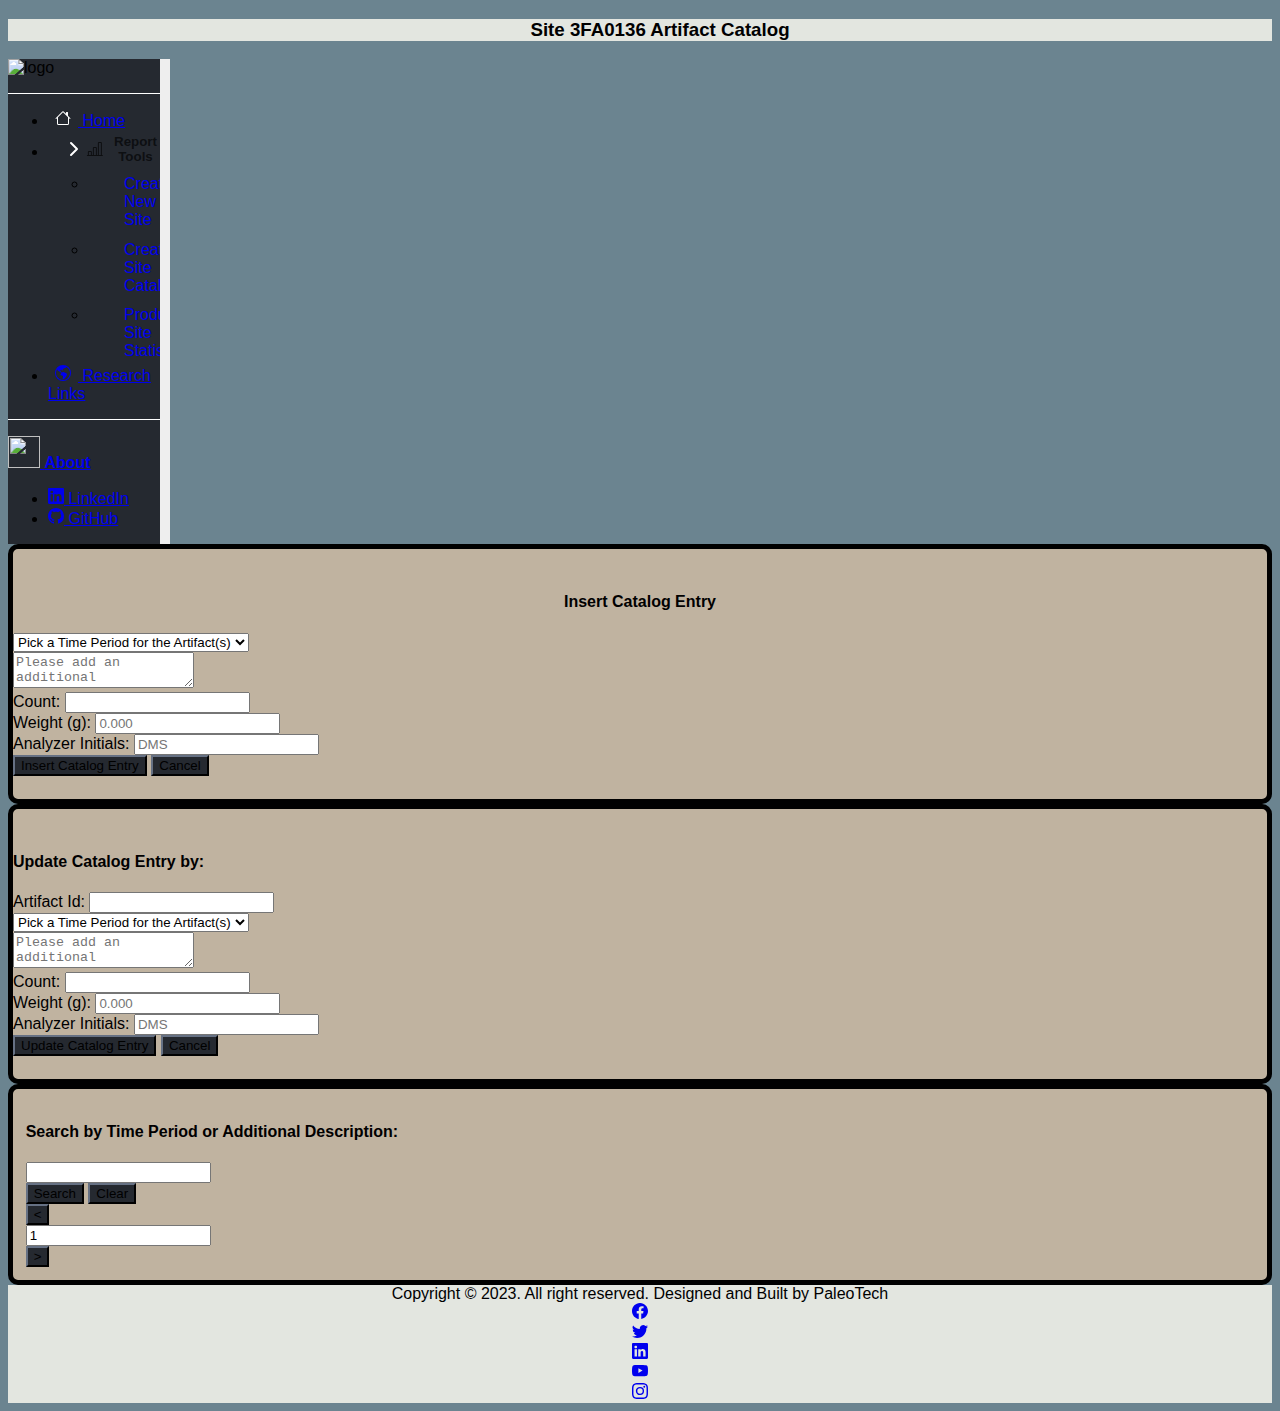
==== commit 6666a02c: "Pagination added" ====
--- a/webapp_01/wwwroot/index.html
+++ b/webapp_01/wwwroot/index.html
@@ -11,14 +11,14 @@
 
       <div class="col my-header">
         <ul class="nav col-lg-auto me-lg-auto mb-2 justify-content-center mb-md-0">
-          <h3>Site 3FA0136 Catalog</h3>
+          <h3>Site 3FA0136 Artifact Catalog</h3>
         </ul>
       </div>
 
     <div class="container-fluid">
       <div class="row">
         <div class="sidebar p-3">
-          <span class="fs-4 text-white">PaleoTech</span>
+          <img src="../img/logo.jpg" alt="logo" id="logo-img">
           <hr/>
           <ul class="nav nav-sidebar">
             <li class="nav-item">
@@ -86,7 +86,7 @@
 
               <!-- For Inserting -->
 
-              <div id="form-insert" class="col d-grid gap-1">
+              <div id="form-insert" class="col d-grid gap-1 m-2">
                 <h4 id="insert-header" class="mb-1 form-headers">Insert Catalog Entry</h4>
                 <form name="insertForm" class="row align-items-start ms-3 me-1">
 
@@ -151,12 +151,12 @@
 
               <!-- For Updating -->
 
-            <div id="form-update" class="col d-grid gap-1">
+            <div id="form-update" class="col d-grid gap-1 m-2">
               <form class="row align-items-start ms-3 me-1">
 
-                <div class="row p-1 form-headers">
-                  <h4 class="col">Update Catalog Entry by:</h4>
-                  <div class="col mb-2 input-group input-group-sm">
+                <div class="row p-1 form-headers mb-2">
+                  <h4 class="col pe-0">Update Catalog Entry by:</h4>
+                  <div class="col mb-2 input-group input-group-sm ps-0 pe-0">
                     <span class="input-group-text" id="inputGroup-sizing-sm">Artifact Id:</span>
                     <input id="text-update-artifact-id" type="text" class="form-control">
                   </div>
@@ -225,17 +225,26 @@
 
             <!-- For Searching -->
 
-          <div class="col d-grid gap-1" id="form-search"> 
-            <form class="row p-1 justify-content-end">
-              <div class="col-auto">
-                <h4>Search by Time Period or Additional Description:</h4>
-              </div>
-              <div class="col-4">
+          <div class="col d-grid gap-1 mb-2" id="form-search"> 
+            <form class="row p-1 justify-content-start">
+              <div class="col-auto pe-0">
+                <h4 class="mt-1 mb-0">Search by Time Period or Additional Description:</h4>
+              </div>
+              <div class="col-3 ps-1">
                 <input id="text-search" type="text" class="form-control">
               </div>
-              <div class="col-auto">
+              <div class="col-auto me-5">
                 <button id="button-search" type="button" class="btn btn-primary">Search</button>
                 <button id="button-search-clear" type="button" class="btn btn-primary">Clear</button>
+              </div>
+              <div class="col-auto p-0 ms-3">
+                  <button id="button-page-prev" type="button" class="btn btn-primary">&lt;</button>
+              </div>
+              <div class="col-1" id="text-page-div">
+                  <input id="text-page" type="text" class="form-control" value="1">
+              </div>
+              <div class="col-auto p-0">
+                  <button id="button-page-next" type="button" class="btn btn-primary">&gt;</button>
               </div>
             </form>
               <div class="row p-1" id="artifact-table"></div>
--- a/webapp_01/wwwroot/index.css
+++ b/webapp_01/wwwroot/index.css
@@ -26,7 +26,7 @@
     overflow-x: hidden;
     overflow-y: auto; /* Scrollable contents if viewport is shorter than content. */
     background-color: #252930;
-    border-right: 1px solid #eee;
+    border-right: 10px solid #eee;
     width: 12%;
     margin-right: 5%;
 }
@@ -65,10 +65,19 @@
     text-decoration: none;
 }
 
-.research-links {
-    color: white;
-    background-color: transparent;
-    text-decoration: none;
+.btn-primary {
+  border-color: #252930;;
+  background-color: #252930;
+}
+
+.btn-primary:hover {
+  color: #252930;
+  border-color: #E3E6E0;;
+  background-color: #E3E6E0;
+}
+
+#logo-img {
+  width: 100%;
 }
 
 #research-sidebar {
@@ -104,6 +113,10 @@
     border-radius: 10px;
 }
 
+#text-page-div {
+    width: 70px !important;
+}
+
 #show-artifacts-innerHTML {
     font-size: small;
     text-align: center;
@@ -112,4 +125,72 @@
 
 .error_field {
     border-color: red;
-}+    outline: 0;
+    box-shadow: 0 0 0 0.25rem rgb(226, 130, 130);
+}
+
+/* Research Page */
+
+.research-links {
+    color: white;
+    background-color: transparent;
+    text-decoration: none;
+}
+
+#washita-map {
+    display: block;
+    margin-left: auto;
+}
+
+/* Under Construction Page */
+
+#under-construction-content {
+    display: block;
+    margin-top: 30vh;
+    margin-bottom: 30vh;
+}
+
+#under-construction-header-top {
+    display: block;
+    margin-top: 18vh;
+}
+
+/* For Loading spinner */
+
+.loader {
+    margin: 0 auto;
+    font-size: 150%;
+    width: 1em;
+    height: 1em;
+    text-align: center;
+    border-radius: 50%;
+    animation: mulShdSpin 1.1s infinite ease;
+    transform: translateZ(0);
+  }
+  @keyframes mulShdSpin {
+    0%,
+    100% {
+      box-shadow: 0em -2.6em 0em 0em #ffffff, 1.8em -1.8em 0 0em rgba(255,255,255, 0.2), 2.5em 0em 0 0em rgba(255,255,255, 0.2), 1.75em 1.75em 0 0em rgba(255,255,255, 0.2), 0em 2.5em 0 0em rgba(255,255,255, 0.2), -1.8em 1.8em 0 0em rgba(255,255,255, 0.2), -2.6em 0em 0 0em rgba(255,255,255, 0.5), -1.8em -1.8em 0 0em rgba(255,255,255, 0.7);
+    }
+    12.5% {
+      box-shadow: 0em -2.6em 0em 0em rgba(255,255,255, 0.7), 1.8em -1.8em 0 0em #ffffff, 2.5em 0em 0 0em rgba(255,255,255, 0.2), 1.75em 1.75em 0 0em rgba(255,255,255, 0.2), 0em 2.5em 0 0em rgba(255,255,255, 0.2), -1.8em 1.8em 0 0em rgba(255,255,255, 0.2), -2.6em 0em 0 0em rgba(255,255,255, 0.2), -1.8em -1.8em 0 0em rgba(255,255,255, 0.5);
+    }
+    25% {
+      box-shadow: 0em -2.6em 0em 0em rgba(255,255,255, 0.5), 1.8em -1.8em 0 0em rgba(255,255,255, 0.7), 2.5em 0em 0 0em #ffffff, 1.75em 1.75em 0 0em rgba(255,255,255, 0.2), 0em 2.5em 0 0em rgba(255,255,255, 0.2), -1.8em 1.8em 0 0em rgba(255,255,255, 0.2), -2.6em 0em 0 0em rgba(255,255,255, 0.2), -1.8em -1.8em 0 0em rgba(255,255,255, 0.2);
+    }
+    37.5% {
+      box-shadow: 0em -2.6em 0em 0em rgba(255,255,255, 0.2), 1.8em -1.8em 0 0em rgba(255,255,255, 0.5), 2.5em 0em 0 0em rgba(255,255,255, 0.7), 1.75em 1.75em 0 0em #ffffff, 0em 2.5em 0 0em rgba(255,255,255, 0.2), -1.8em 1.8em 0 0em rgba(255,255,255, 0.2), -2.6em 0em 0 0em rgba(255,255,255, 0.2), -1.8em -1.8em 0 0em rgba(255,255,255, 0.2);
+    }
+    50% {
+      box-shadow: 0em -2.6em 0em 0em rgba(255,255,255, 0.2), 1.8em -1.8em 0 0em rgba(255,255,255, 0.2), 2.5em 0em 0 0em rgba(255,255,255, 0.5), 1.75em 1.75em 0 0em rgba(255,255,255, 0.7), 0em 2.5em 0 0em #ffffff, -1.8em 1.8em 0 0em rgba(255,255,255, 0.2), -2.6em 0em 0 0em rgba(255,255,255, 0.2), -1.8em -1.8em 0 0em rgba(255,255,255, 0.2);
+    }
+    62.5% {
+      box-shadow: 0em -2.6em 0em 0em rgba(255,255,255, 0.2), 1.8em -1.8em 0 0em rgba(255,255,255, 0.2), 2.5em 0em 0 0em rgba(255,255,255, 0.2), 1.75em 1.75em 0 0em rgba(255,255,255, 0.5), 0em 2.5em 0 0em rgba(255,255,255, 0.7), -1.8em 1.8em 0 0em #ffffff, -2.6em 0em 0 0em rgba(255,255,255, 0.2), -1.8em -1.8em 0 0em rgba(255,255,255, 0.2);
+    }
+    75% {
+      box-shadow: 0em -2.6em 0em 0em rgba(255,255,255, 0.2), 1.8em -1.8em 0 0em rgba(255,255,255, 0.2), 2.5em 0em 0 0em rgba(255,255,255, 0.2), 1.75em 1.75em 0 0em rgba(255,255,255, 0.2), 0em 2.5em 0 0em rgba(255,255,255, 0.5), -1.8em 1.8em 0 0em rgba(255,255,255, 0.7), -2.6em 0em 0 0em #ffffff, -1.8em -1.8em 0 0em rgba(255,255,255, 0.2);
+    }
+    87.5% {
+      box-shadow: 0em -2.6em 0em 0em rgba(255,255,255, 0.2), 1.8em -1.8em 0 0em rgba(255,255,255, 0.2), 2.5em 0em 0 0em rgba(255,255,255, 0.2), 1.75em 1.75em 0 0em rgba(255,255,255, 0.2), 0em 2.5em 0 0em rgba(255,255,255, 0.2), -1.8em 1.8em 0 0em rgba(255,255,255, 0.5), -2.6em 0em 0 0em rgba(255,255,255, 0.7), -1.8em -1.8em 0 0em #ffffff;
+    }
+  }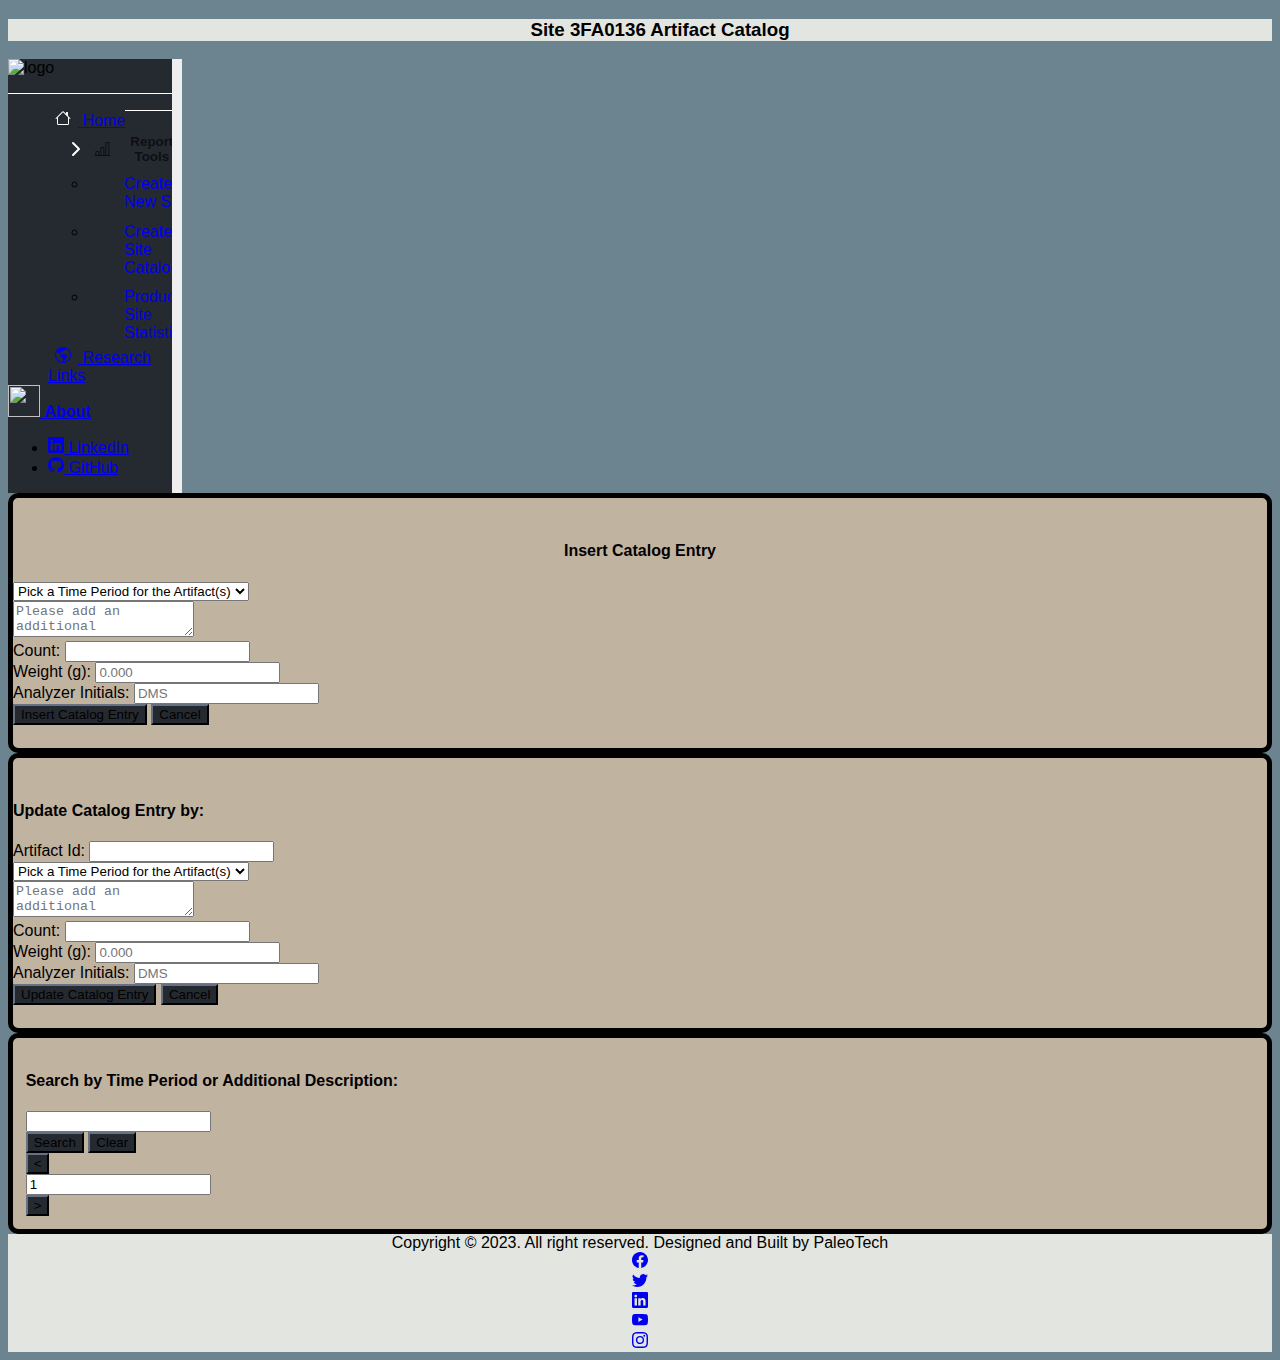
==== commit 33c272a9: "Landing Page Added" ====
--- a/webapp_01/wwwroot/index.html
+++ b/webapp_01/wwwroot/index.html
@@ -22,7 +22,7 @@
           <hr/>
           <ul class="nav nav-sidebar">
             <li class="nav-item">
-              <a href="#" class="nav-link text-white" aria-current="page">
+              <a href="/pages/landingPage.html" class="nav-link text-white" aria-current="page">
                 <svg xmlns="http://www.w3.org/2000/svg" width="30" height="16" fill="white" class="bi bi-house" viewBox="0 0 16 16">
                   <path d="M8.707 1.5a1 1 0 0 0-1.414 0L.646 8.146a.5.5 0 0 0 .708.708L2 8.207V13.5A1.5 1.5 0 0 0 3.5 15h9a1.5 1.5 0 0 0 1.5-1.5V8.207l.646.647a.5.5 0 0 0 .708-.708L13 5.793V2.5a.5.5 0 0 0-.5-.5h-1a.5.5 0 0 0-.5.5v1.293L8.707 1.5ZM13 7.207V13.5a.5.5 0 0 1-.5.5h-9a.5.5 0 0 1-.5-.5V7.207l5-5 5 5Z"/>
                 </svg>
--- a/webapp_01/wwwroot/index.css
+++ b/webapp_01/wwwroot/index.css
@@ -10,6 +10,10 @@
     border-top: 1px solid white;
 }
 
+strong {
+    text-decoration: underline;
+}
+
 .my-header,
 .my-footer {
     background-color: #E3E6E0;
@@ -27,7 +31,7 @@
     overflow-y: auto; /* Scrollable contents if viewport is shorter than content. */
     background-color: #252930;
     border-right: 10px solid #eee;
-    width: 12%;
+    width: 13%;
     margin-right: 5%;
 }
 
@@ -78,6 +82,15 @@
 
 #logo-img {
   width: 100%;
+}
+
+#logo-light-img {
+  width: 50%;
+}
+
+#landing-page-quote {
+  font-size: 45px;
+  margin-top: 25px;
 }
 
 #research-sidebar {
@@ -193,4 +206,178 @@
     87.5% {
       box-shadow: 0em -2.6em 0em 0em rgba(255,255,255, 0.2), 1.8em -1.8em 0 0em rgba(255,255,255, 0.2), 2.5em 0em 0 0em rgba(255,255,255, 0.2), 1.75em 1.75em 0 0em rgba(255,255,255, 0.2), 0em 2.5em 0 0em rgba(255,255,255, 0.2), -1.8em 1.8em 0 0em rgba(255,255,255, 0.5), -2.6em 0em 0 0em rgba(255,255,255, 0.7), -1.8em -1.8em 0 0em #ffffff;
     }
-  }+  }
+
+
+/* Landing Page */
+
+.to-move:last-child {
+  outline: 2px solid red;
+}
+
+.landing-pgs body {
+  font-family: 'open sans', 'helvetica', sans-serif;
+  padding: 0!important;
+}
+.landing-pgs .btn-primary:focus {
+  text-decoration: none;
+  box-shadow: inset 0 1px 10px rgb(28, 124, 195);
+}
+
+.home-container {
+  max-width: 1000px;
+  margin: 0 auto;
+  position: relative;
+}
+@media (max-width: 1040px) {
+  .home-container {
+    padding: 0 40px;
+  }
+}
+
+/* ------------------ *\
+   NAVIGATION
+\* ------------------ */
+nav {
+  position: fixed;
+  top: 0;
+  width: 100%;
+  z-index: 3;
+}
+.main-nav {
+  background: #252930;
+  position: relative;
+  margin: 0 auto;
+  height: 80px;
+  border-bottom: 1px solid #eee;
+  z-index: 5;
+}
+
+ul.nav {
+  list-style: none;
+  margin: 0;
+}
+ul.nav li {
+  float: left;
+}
+.nav-bar .nav li a {
+  display: inline-block;
+  padding: 30px 15px 29px;
+  line-height: 21px;
+  font-size: 14px;
+  font-weight: 600;
+  color: white;
+}
+.nav-bar .nav li a:hover {
+  background: gray;
+}
+.nav-bar .nav li a:active {
+  background: #eee;
+}
+.nav-bar .request-btn {
+  line-height: 21px;
+  padding: 7px 20px;
+  margin: 23px 0px 0px 20px;
+  background: #f9f9f9;
+  border: 1px solid #eee;
+  color: #333;
+  font-weight: 600;
+  text-shadow: none;
+  box-shadow: none;
+  border-radius: 4px;
+}
+.nav-bar .request-btn:hover {
+  text-decoration: none;
+  background: #f0f7fc;
+  border-color: #cce3f2;
+}
+
+/* ------------------ *\
+   LANDING HEADER
+\* ------------------ */
+.landing-header {
+  position: relative;
+  margin-top: 80px; /*EQUAL TO NAV HEIGHT*/
+  background: #E3E6E0;
+  padding: 40px 0 10px;
+  z-index: 2;
+  text-align: center; 
+}
+.landing-header h1 {
+  font-weight: 300;
+  font-size: 49px;
+  line-height: 1.1;
+  margin: 0 0 14px;
+}
+@media (min-width: 1000px) {
+  .landing-header h1 {
+    font-size: 56px;
+  }
+}
+@media (min-width: 1200px) {
+  .landing-header h1 {
+    font-size: 63px;
+  }
+}
+@media (min-width: 1600px) {
+  .landing-header h1 {
+    font-size: 70px;
+  }
+}
+
+.landing-header p {
+  font-size: 21px;
+  margin: 0;
+}
+.landing-header span {
+  display: inline-block;
+}
+.landing-header .cta-btn {
+  display: inline-block;
+  padding: 16px 30px;
+  border-radius: 6px;
+  margin: 14px 7px 14px 0;
+  background: #3c97da;
+  color: #E3E6E0;
+  box-shadow: 0px 1px 7px rgba(0,50,100,0.25);
+}
+.landing-header .cta-btn:hover {
+  background: #60aae1;
+  text-decoration: none;
+  box-shadow: 0px 1px 5px rgba(0,50,100,0.2);
+}
+.landing-header .tour-link {
+  color: #333;
+  text-decoration: underline;
+}
+.landing-header .tour-link:hover {
+  color: #E3E6E0;
+}
+
+/* ------------------ *\
+   LANDING IMAGE
+\* ------------------ */
+
+.home-image-carousel {
+  position: relative;
+  z-index: 1;
+  width: 100%;
+  box-shadow: inset 0 -60px 70px rgba(0,0,0,0.2);
+  background: #333;
+}
+
+.home-image-carousel, .home-image-carousel .home-container, .home-image-carousel .landing-image {
+  height: 550px;
+}
+
+.landing-image {
+  position: absolute;
+  bottom: 0;
+  left: 0;
+  width: 100%;
+}
+
+#landing-image-1 {
+  background: #eee url('../img/test-units.JPG') no-repeat center center;
+  background-size: cover;
+}